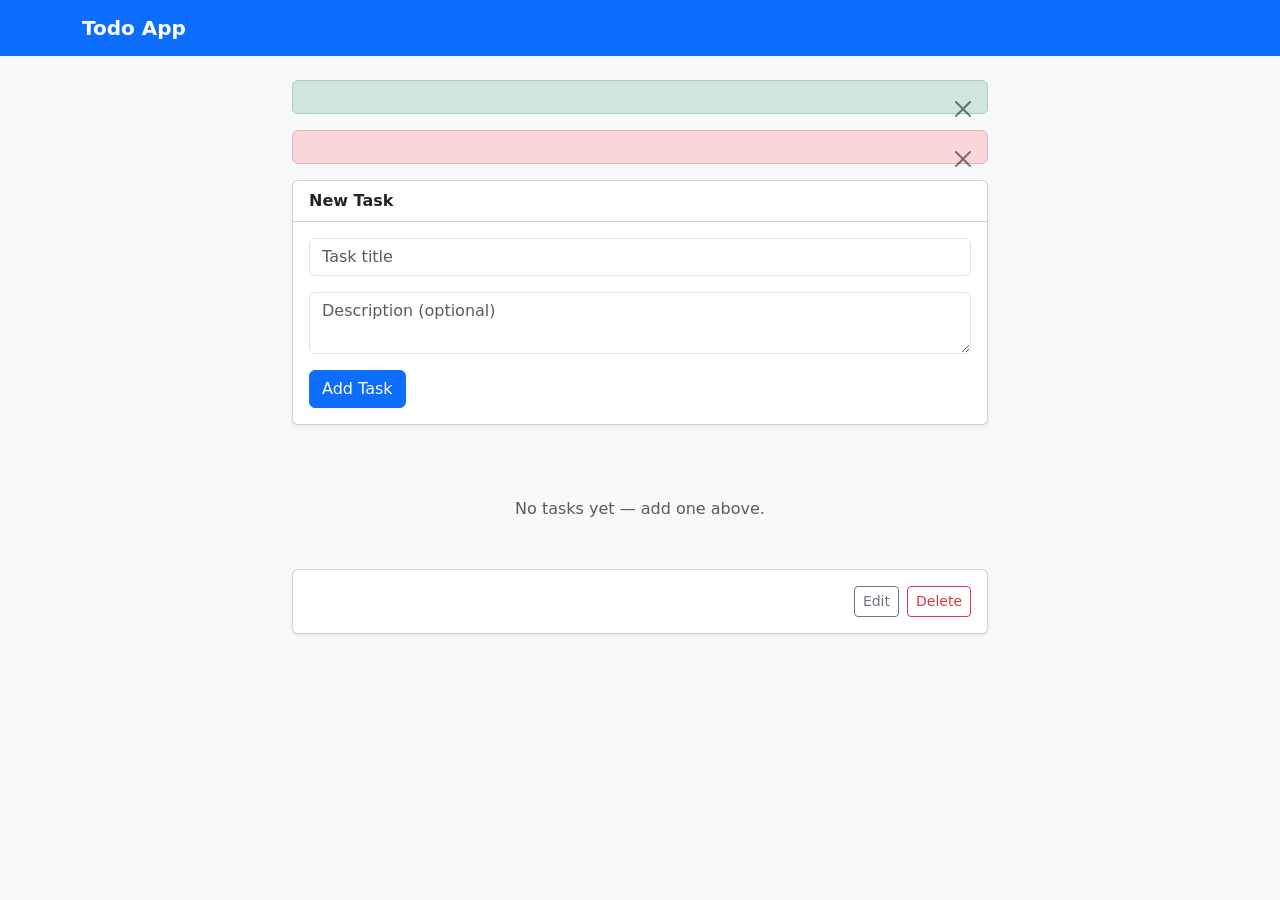
==== src/main/resources/templates/index.html @ 86815d4f "core: project init" ====
<!DOCTYPE html>
<html lang="en" xmlns:th="http://www.thymeleaf.org">
<head>
  <meta charset="UTF-8"/>
  <meta name="viewport" content="width=device-width, initial-scale=1"/>
  <title>Todo App</title>
  <link rel="stylesheet" href="https://cdn.jsdelivr.net/npm/bootstrap@5.3.0/dist/css/bootstrap.min.css"/>
  <link rel="stylesheet" th:href="@{/css/style.css}"/>
</head>
<body class="bg-light">

<nav class="navbar navbar-dark bg-primary">
  <div class="container">
    <span class="navbar-brand fw-bold">Todo App</span>
    <span class="navbar-text text-white-50" th:text="${tasks.size()} + ' task(s)'"></span>
  </div>
</nav>

<div class="container mt-4" style="max-width: 720px;">

  <div th:if="${message}" class="alert alert-success alert-dismissible fade show" role="alert">
    <span th:text="${message}"></span>
    <button type="button" class="btn-close" data-bs-dismiss="alert"></button>
  </div>
  <div th:if="${error}" class="alert alert-danger alert-dismissible fade show" role="alert">
    <span th:text="${error}"></span>
    <button type="button" class="btn-close" data-bs-dismiss="alert"></button>
  </div>

  <!-- Create Task -->
  <div class="card shadow-sm mb-4">
    <div class="card-header bg-white fw-semibold">New Task</div>
    <div class="card-body">
      <form th:action="@{/tasks}" method="post" th:object="${newTask}">
        <div class="mb-3">
          <input type="text" class="form-control" placeholder="Task title" th:field="*{title}" required maxlength="255"/>
        </div>
        <div class="mb-3">
          <textarea class="form-control" placeholder="Description (optional)" th:field="*{description}" rows="2" maxlength="2000"></textarea>
        </div>
        <button type="submit" class="btn btn-primary">Add Task</button>
      </form>
    </div>
  </div>

  <!-- Task List -->
  <div th:if="${tasks.empty}" class="text-center text-muted py-5">
    <p class="mb-0">No tasks yet — add one above.</p>
  </div>

  <div th:each="task : ${tasks}" class="card shadow-sm mb-2">
    <div class="card-body d-flex justify-content-between align-items-start gap-3">
      <div class="flex-grow-1">
        <p class="mb-0 fw-medium"
           th:text="${task.title}"
           th:classappend="${task.completed} ? ' text-decoration-line-through text-muted' : ''"></p>
        <small th:if="${task.description != null and !task.description.isEmpty()}"
               class="text-muted" th:text="${task.description}"></small>
      </div>
      <div class="d-flex gap-2 flex-shrink-0">
        <!-- Toggle complete -->
        <form th:action="@{/tasks/{id}(id=${task.id})}" method="post">
          <input type="hidden" name="title" th:value="${task.title}"/>
          <input type="hidden" name="description" th:value="${task.description}"/>
          <input type="hidden" name="completed" th:value="${!task.completed}"/>
          <button type="submit" class="btn btn-sm"
                  th:classappend="${task.completed} ? 'btn-outline-warning' : 'btn-success'"
                  th:text="${task.completed} ? 'Undo' : 'Done'">
          </button>
        </form>
        <a th:href="@{/tasks/{id}/edit(id=${task.id})}" class="btn btn-sm btn-outline-secondary">Edit</a>
        <form th:action="@{/tasks/{id}/delete(id=${task.id})}" method="post"
              onsubmit="return confirm('Delete this task?')">
          <button type="submit" class="btn btn-sm btn-outline-danger">Delete</button>
        </form>
      </div>
    </div>
  </div>

</div>

<script src="https://cdn.jsdelivr.net/npm/bootstrap@5.3.0/dist/js/bootstrap.bundle.min.js"></script>
</body>
</html>
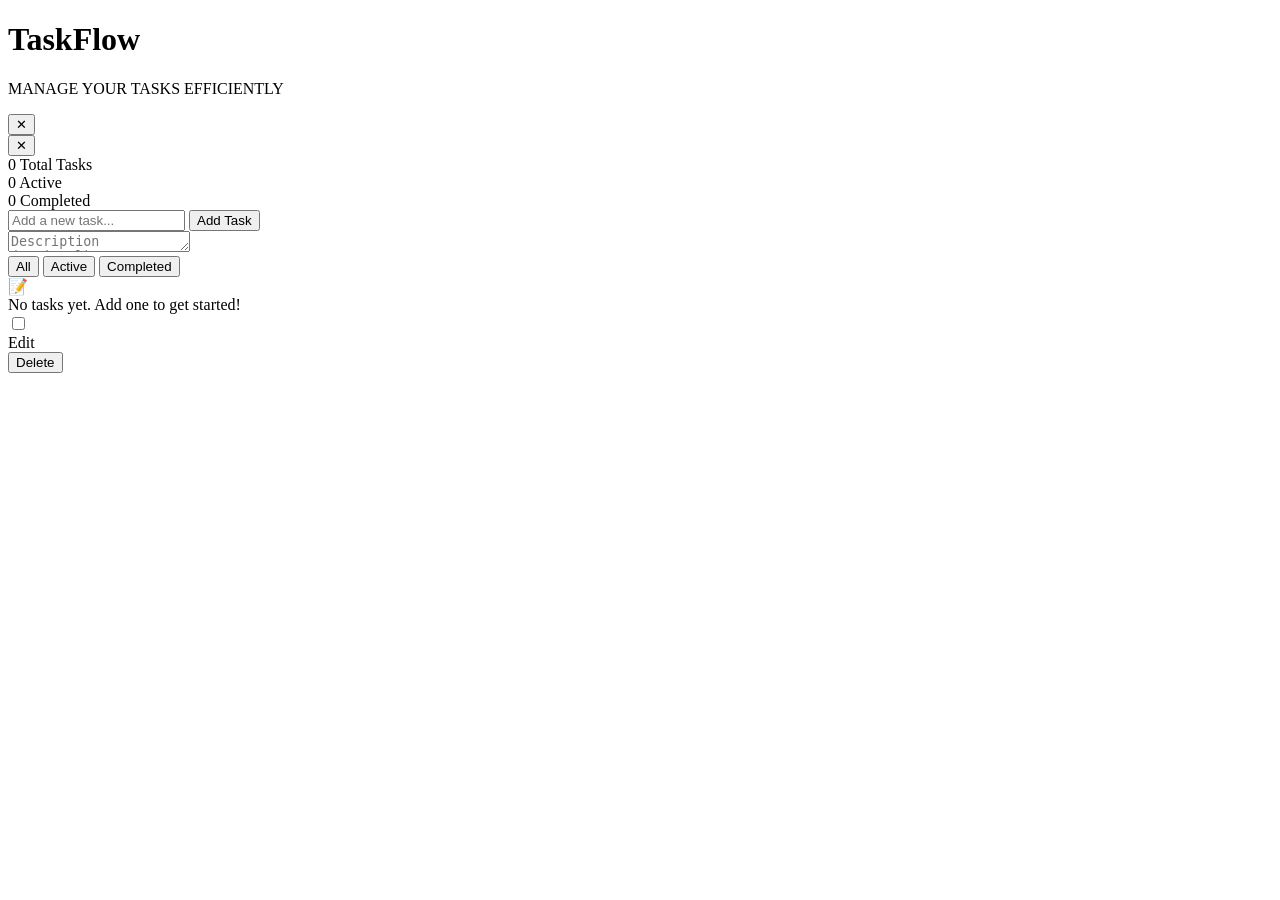
==== commit 5e61446c: "Redesign UI as TaskFlow: stats, filters, real dark theme The previous style.css was leftover from an" ====
--- a/src/main/resources/templates/index.html
+++ b/src/main/resources/templates/index.html
@@ -2,83 +2,116 @@
 <html lang="en" xmlns:th="http://www.thymeleaf.org">
 <head>
   <meta charset="UTF-8"/>
-  <meta name="viewport" content="width=device-width, initial-scale=1"/>
-  <title>Todo App</title>
-  <link rel="stylesheet" href="https://cdn.jsdelivr.net/npm/bootstrap@5.3.0/dist/css/bootstrap.min.css"/>
+  <meta name="viewport" content="width=device-width, initial-scale=1.0"/>
+  <title>TaskFlow - To-Do Application</title>
   <link rel="stylesheet" th:href="@{/css/style.css}"/>
 </head>
-<body class="bg-light">
+<body>
+<div class="container">
 
-<nav class="navbar navbar-dark bg-primary">
-  <div class="container">
-    <span class="navbar-brand fw-bold">Todo App</span>
-    <span class="navbar-text text-white-50" th:text="${tasks.size()} + ' task(s)'"></span>
+  <header>
+    <h1>TaskFlow</h1>
+    <p class="tagline">MANAGE YOUR TASKS EFFICIENTLY</p>
+  </header>
+
+  <div th:if="${message}" class="alert alert-success">
+    <span th:text="${message}"></span>
+    <button type="button" class="btn-close" onclick="this.parentElement.remove()">✕</button>
   </div>
-</nav>
-
-<div class="container mt-4" style="max-width: 720px;">
-
-  <div th:if="${message}" class="alert alert-success alert-dismissible fade show" role="alert">
-    <span th:text="${message}"></span>
-    <button type="button" class="btn-close" data-bs-dismiss="alert"></button>
-  </div>
-  <div th:if="${error}" class="alert alert-danger alert-dismissible fade show" role="alert">
+  <div th:if="${error}" class="alert alert-danger">
     <span th:text="${error}"></span>
-    <button type="button" class="btn-close" data-bs-dismiss="alert"></button>
+    <button type="button" class="btn-close" onclick="this.parentElement.remove()">✕</button>
   </div>
 
-  <!-- Create Task -->
-  <div class="card shadow-sm mb-4">
-    <div class="card-header bg-white fw-semibold">New Task</div>
-    <div class="card-body">
-      <form th:action="@{/tasks}" method="post" th:object="${newTask}">
-        <div class="mb-3">
-          <input type="text" class="form-control" placeholder="Task title" th:field="*{title}" required maxlength="255"/>
-        </div>
-        <div class="mb-3">
-          <textarea class="form-control" placeholder="Description (optional)" th:field="*{description}" rows="2" maxlength="2000"></textarea>
-        </div>
-        <button type="submit" class="btn btn-primary">Add Task</button>
-      </form>
+  <div class="stats">
+    <div class="stat-card">
+      <span class="stat-number" th:text="${tasks.size()}">0</span>
+      <span class="stat-label">Total Tasks</span>
+    </div>
+    <div class="stat-card">
+      <span class="stat-number" th:text="${tasks.?[!completed].size()}">0</span>
+      <span class="stat-label">Active</span>
+    </div>
+    <div class="stat-card">
+      <span class="stat-number" th:text="${tasks.?[completed].size()}">0</span>
+      <span class="stat-label">Completed</span>
     </div>
   </div>
 
-  <!-- Task List -->
-  <div th:if="${tasks.empty}" class="text-center text-muted py-5">
-    <p class="mb-0">No tasks yet — add one above.</p>
+  <form th:action="@{/tasks}" method="post" th:object="${newTask}">
+    <div class="input-section">
+      <div class="input-row">
+        <input type="text" id="taskInput" placeholder="Add a new task..." autocomplete="off"
+               th:field="*{title}" required maxlength="255"/>
+        <button type="submit" class="btn-add">Add Task</button>
+      </div>
+      <textarea id="taskDescription" placeholder="Description (optional)" rows="1"
+                th:field="*{description}" maxlength="2000"></textarea>
+    </div>
+  </form>
+
+  <div class="filters">
+    <button type="button" class="filter-btn active" data-filter="all">All</button>
+    <button type="button" class="filter-btn" data-filter="active">Active</button>
+    <button type="button" class="filter-btn" data-filter="completed">Completed</button>
   </div>
 
-  <div th:each="task : ${tasks}" class="card shadow-sm mb-2">
-    <div class="card-body d-flex justify-content-between align-items-start gap-3">
-      <div class="flex-grow-1">
-        <p class="mb-0 fw-medium"
-           th:text="${task.title}"
-           th:classappend="${task.completed} ? ' text-decoration-line-through text-muted' : ''"></p>
-        <small th:if="${task.description != null and !task.description.isEmpty()}"
-               class="text-muted" th:text="${task.description}"></small>
+  <div class="tasks-container" id="tasksContainer">
+
+    <div th:if="${tasks.empty}" class="empty-state">
+      <div class="empty-state-icon">📝</div>
+      <div class="empty-state-text">No tasks yet. Add one to get started!</div>
+    </div>
+
+    <div th:each="task : ${tasks}" class="task-item" th:classappend="${task.completed} ? ' completed' : ''"
+         th:data-completed="${task.completed}">
+
+      <form th:action="@{/tasks/{id}(id=${task.id})}" method="post" style="display: contents;">
+        <input type="hidden" name="title" th:value="${task.title}"/>
+        <input type="hidden" name="description" th:value="${task.description}"/>
+        <input type="hidden" name="completed" th:value="${!task.completed}"/>
+        <input type="checkbox" class="task-checkbox" th:checked="${task.completed}" onchange="this.form.submit()"/>
+      </form>
+
+      <div class="task-content">
+        <div class="task-text" th:text="${task.title}"></div>
+        <div th:if="${task.description != null and !task.description.isEmpty()}"
+             class="task-desc" th:text="${task.description}"></div>
       </div>
-      <div class="d-flex gap-2 flex-shrink-0">
-        <!-- Toggle complete -->
-        <form th:action="@{/tasks/{id}(id=${task.id})}" method="post">
-          <input type="hidden" name="title" th:value="${task.title}"/>
-          <input type="hidden" name="description" th:value="${task.description}"/>
-          <input type="hidden" name="completed" th:value="${!task.completed}"/>
-          <button type="submit" class="btn btn-sm"
-                  th:classappend="${task.completed} ? 'btn-outline-warning' : 'btn-success'"
-                  th:text="${task.completed} ? 'Undo' : 'Done'">
-          </button>
-        </form>
-        <a th:href="@{/tasks/{id}/edit(id=${task.id})}" class="btn btn-sm btn-outline-secondary">Edit</a>
+
+      <div class="task-actions">
+        <a th:href="@{/tasks/{id}/edit(id=${task.id})}" class="btn-edit">Edit</a>
         <form th:action="@{/tasks/{id}/delete(id=${task.id})}" method="post"
               onsubmit="return confirm('Delete this task?')">
-          <button type="submit" class="btn btn-sm btn-outline-danger">Delete</button>
+          <button type="submit" class="btn-delete">Delete</button>
         </form>
       </div>
+
     </div>
+
   </div>
 
 </div>
 
-<script src="https://cdn.jsdelivr.net/npm/bootstrap@5.3.0/dist/js/bootstrap.bundle.min.js"></script>
+<script th:inline="javascript">
+  const filterBtns = document.querySelectorAll('.filter-btn');
+  const taskItems = document.querySelectorAll('.task-item[data-completed]');
+
+  filterBtns.forEach(btn => {
+    btn.addEventListener('click', () => {
+      filterBtns.forEach(b => b.classList.remove('active'));
+      btn.classList.add('active');
+      const filter = btn.dataset.filter;
+
+      taskItems.forEach(item => {
+        const completed = item.dataset.completed === 'true';
+        const show = filter === 'all'
+          || (filter === 'active' && !completed)
+          || (filter === 'completed' && completed);
+        item.classList.toggle('hidden-by-filter', !show);
+      });
+    });
+  });
+</script>
 </body>
 </html>
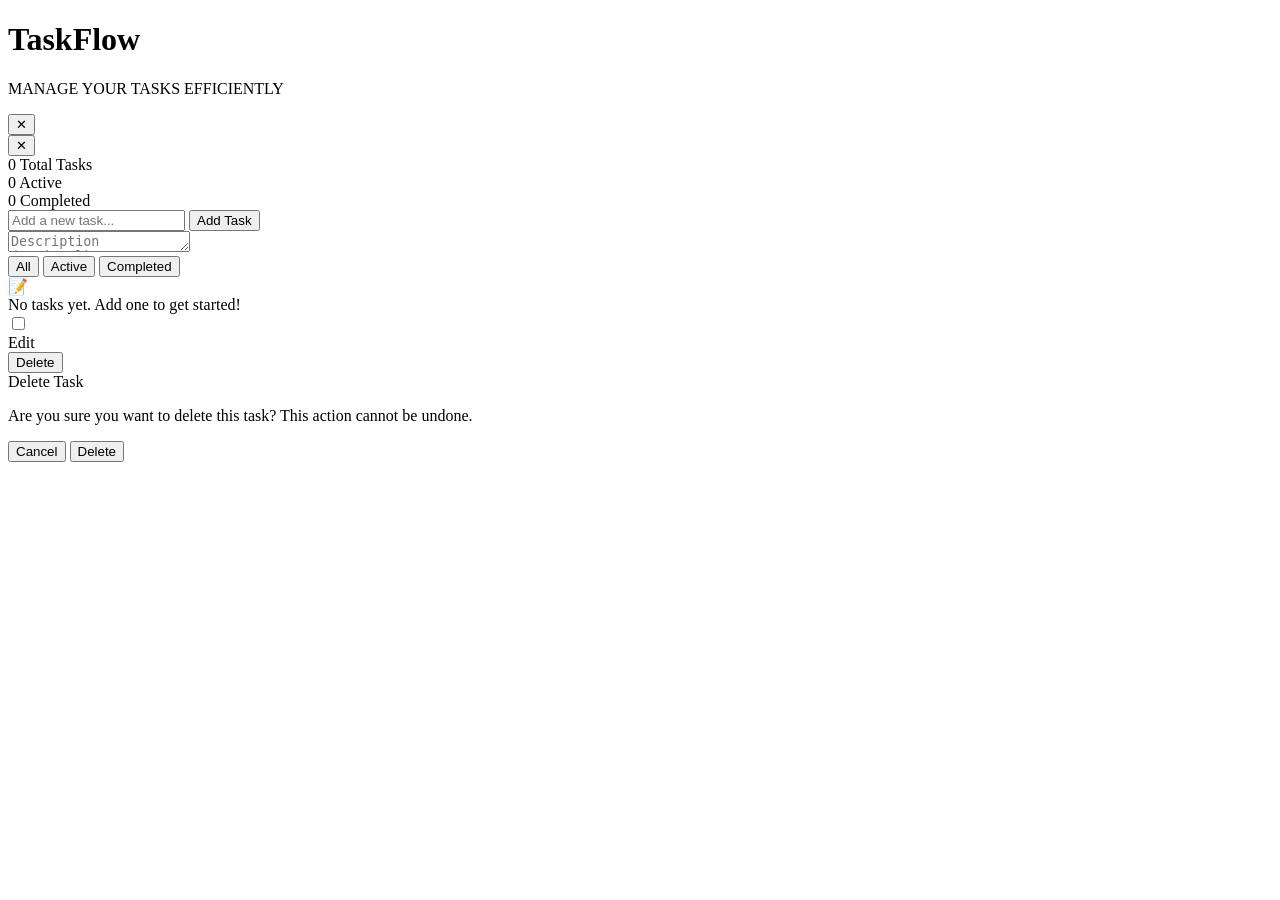
==== commit ab433ac2: "Add full-page loader for refreshes and a themed delete modal The existing page-loader only covers ou" ====
--- a/src/main/resources/templates/index.html
+++ b/src/main/resources/templates/index.html
@@ -7,6 +7,8 @@
   <link rel="stylesheet" th:href="@{/css/style.css}"/>
 </head>
 <body>
+<div class="app-loader" id="appLoader"><div class="spinner"></div></div>
+
 <div class="container">
 
   <header>
@@ -70,7 +72,8 @@
         <input type="hidden" name="title" th:value="${task.title}"/>
         <input type="hidden" name="description" th:value="${task.description}"/>
         <input type="hidden" name="completed" th:value="${!task.completed}"/>
-        <input type="checkbox" class="task-checkbox" th:checked="${task.completed}" onchange="this.form.submit()"/>
+        <input type="checkbox" class="task-checkbox" aria-label="Mark task as completed"
+               th:checked="${task.completed}" onchange="this.form.requestSubmit()"/>
       </form>
 
       <div class="task-content">
@@ -81,8 +84,7 @@
 
       <div class="task-actions">
         <a th:href="@{/tasks/{id}/edit(id=${task.id})}" class="btn-edit">Edit</a>
-        <form th:action="@{/tasks/{id}/delete(id=${task.id})}" method="post"
-              onsubmit="return confirm('Delete this task?')">
+        <form th:action="@{/tasks/{id}/delete(id=${task.id})}" method="post" class="delete-form">
           <button type="submit" class="btn-delete">Delete</button>
         </form>
       </div>
@@ -93,25 +95,17 @@
 
 </div>
 
-<script th:inline="javascript">
-  const filterBtns = document.querySelectorAll('.filter-btn');
-  const taskItems = document.querySelectorAll('.task-item[data-completed]');
+<div class="modal-overlay" id="deleteModal">
+  <div class="modal-content">
+    <div class="modal-header">Delete Task</div>
+    <p class="modal-body">Are you sure you want to delete this task? This action cannot be undone.</p>
+    <div class="modal-actions">
+      <button type="button" class="btn-cancel" id="deleteCancelBtn">Cancel</button>
+      <button type="button" class="btn-danger" id="deleteConfirmBtn">Delete</button>
+    </div>
+  </div>
+</div>
 
-  filterBtns.forEach(btn => {
-    btn.addEventListener('click', () => {
-      filterBtns.forEach(b => b.classList.remove('active'));
-      btn.classList.add('active');
-      const filter = btn.dataset.filter;
-
-      taskItems.forEach(item => {
-        const completed = item.dataset.completed === 'true';
-        const show = filter === 'all'
-          || (filter === 'active' && !completed)
-          || (filter === 'completed' && completed);
-        item.classList.toggle('hidden-by-filter', !show);
-      });
-    });
-  });
-</script>
+<script th:src="@{/js/app.js}"></script>
 </body>
 </html>
